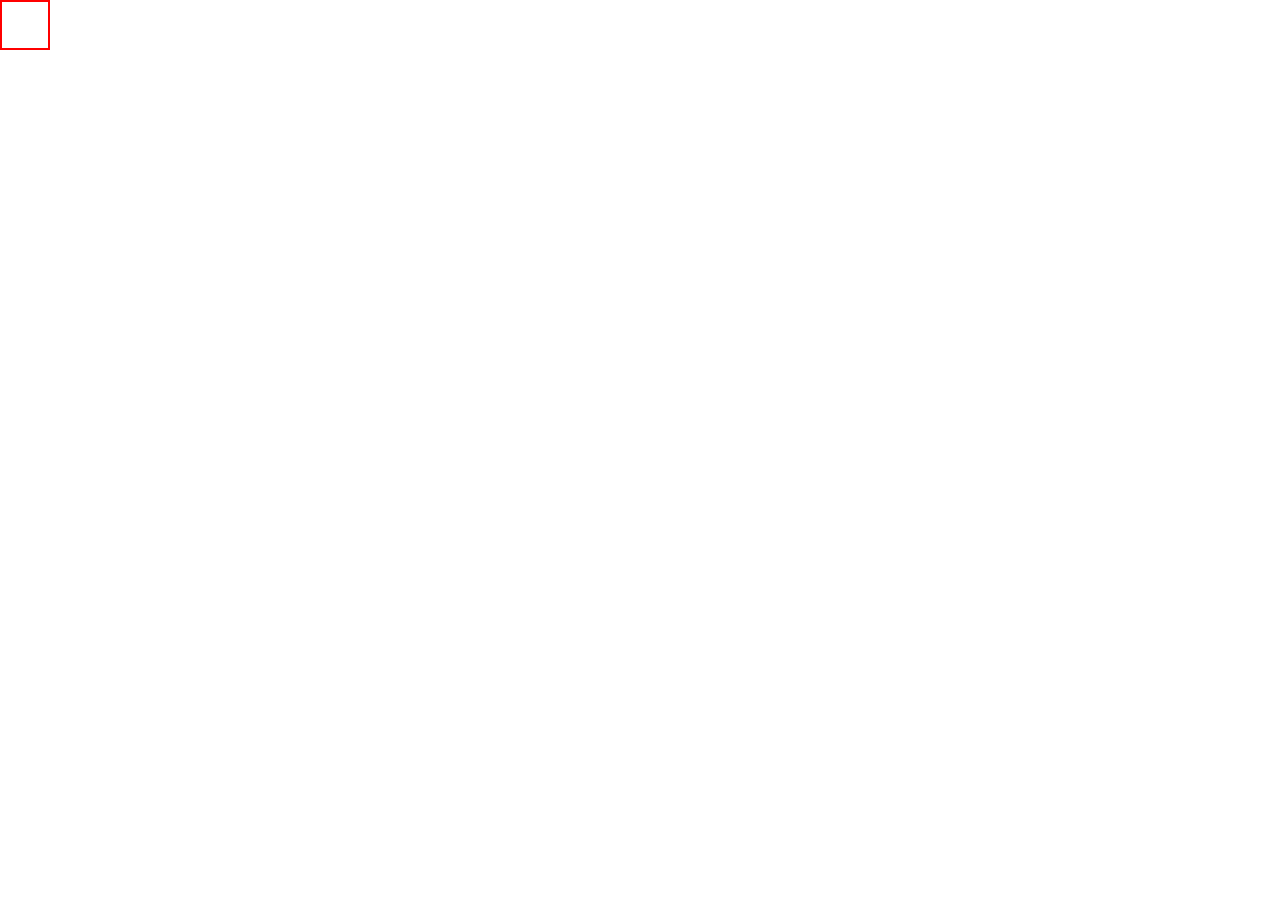
==== docs/Index.html @ 9a16d055 "test 1.1" ====
<!DOCTYPE html>
<html lang="en">
<head>
    <meta charset="UTF-8">
    <meta http-equiv="X-UA-Compatible" content="IE=edge">
    <meta name="viewport" content="width=device-width, initial-scale=1.0">
    <title>Document</title>
    <link href="https://cdn.jsdelivr.net/npm/bootstrap@5.0.2/dist/css/bootstrap.min.css" rel="stylesheet" integrity="sha384-EVSTQN3/azprG1Anm3QDgpJLIm9Nao0Yz1ztcQTwFspd3yD65VohhpuuCOmLASjC" crossorigin="anonymous">
    <link rel="stylesheet" href="style.css">
</head>
<body>
    <div class="my-col"></div>
    <script src="Script.js"></script>
    <script src="https://cdn.jsdelivr.net/npm/bootstrap@5.0.2/dist/js/bootstrap.bundle.min.js" integrity="sha384-MrcW6ZMFYlzcLA8Nl+NtUVF0sA7MsXsP1UyJoMp4YLEuNSfAP+JcXn/tWtIaxVXM" crossorigin="anonymous"></script>
</body>
</html>
---- docs/style.css ----
.my-col{
    height: 50px;
    width: 50px;
    border: 2px solid red;
}
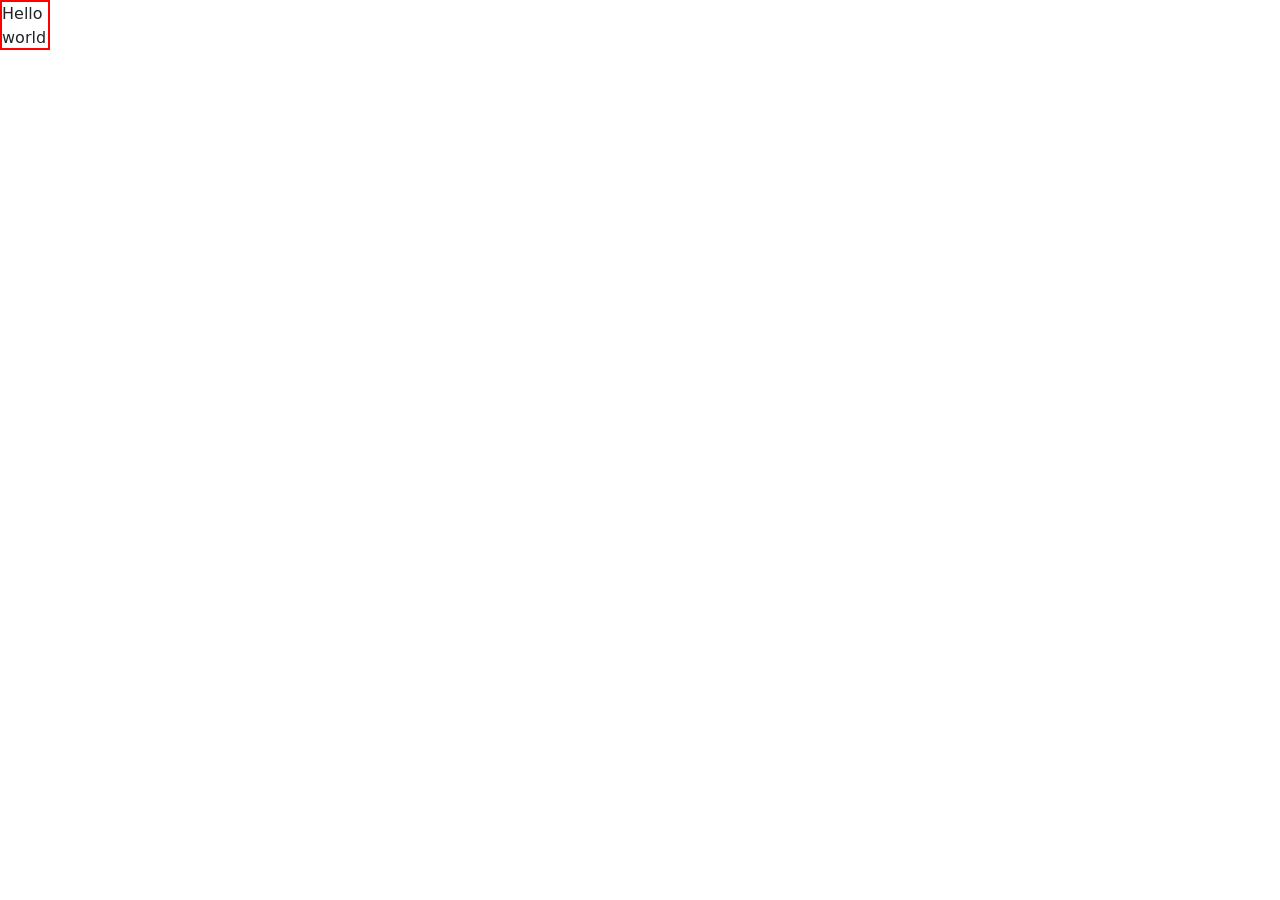
==== commit 73000139: "test1.2" ====
--- a/docs/Index.html
+++ b/docs/Index.html
@@ -9,7 +9,7 @@
     <link rel="stylesheet" href="style.css">
 </head>
 <body>
-    <div class="my-col"></div>
+    <div class="my-col">Hello world</div>
     <script src="Script.js"></script>
     <script src="https://cdn.jsdelivr.net/npm/bootstrap@5.0.2/dist/js/bootstrap.bundle.min.js" integrity="sha384-MrcW6ZMFYlzcLA8Nl+NtUVF0sA7MsXsP1UyJoMp4YLEuNSfAP+JcXn/tWtIaxVXM" crossorigin="anonymous"></script>
 </body>
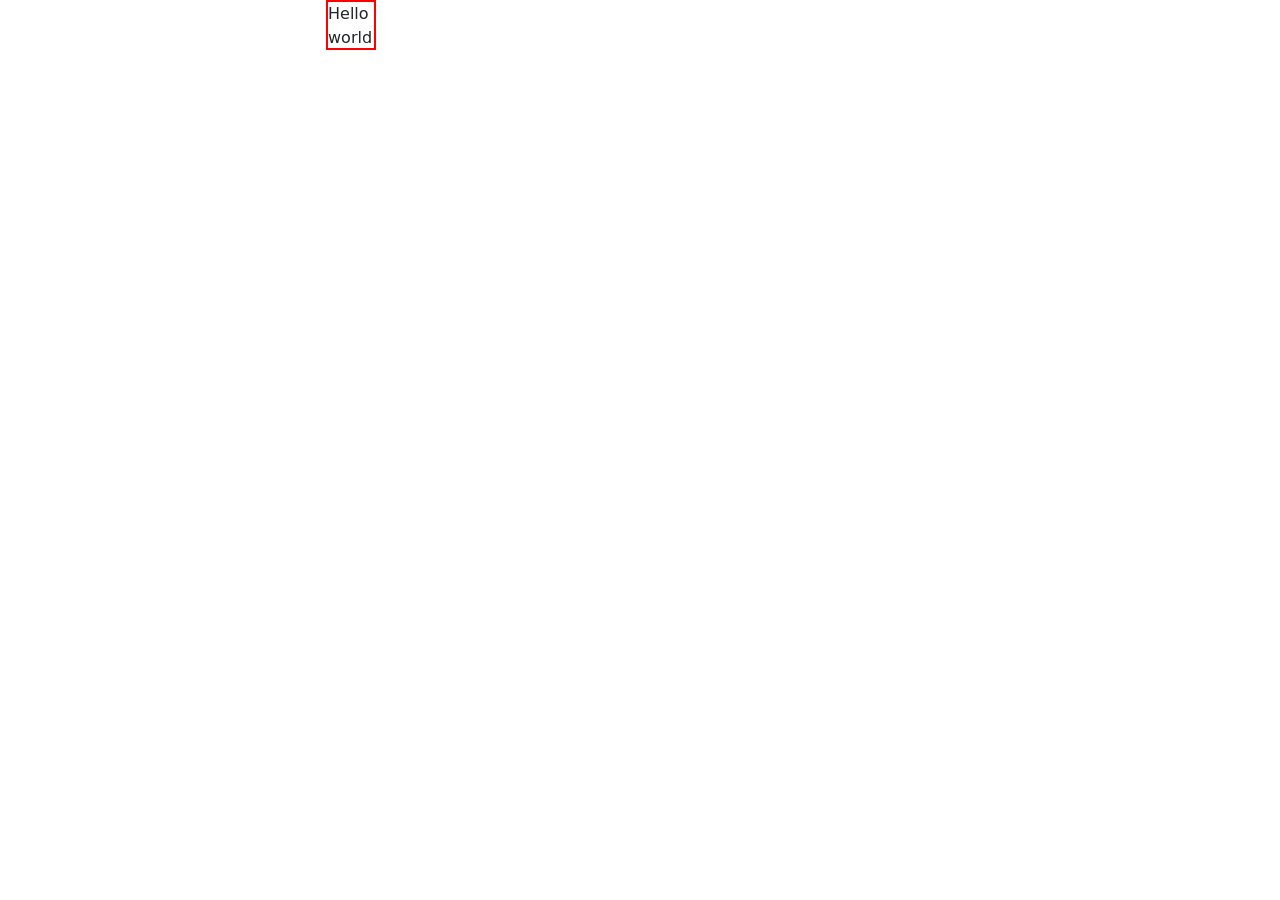
==== commit 0bcf16af: "test1.3" ====
--- a/docs/Index.html
+++ b/docs/Index.html
@@ -9,7 +9,12 @@
     <link rel="stylesheet" href="style.css">
 </head>
 <body>
-    <div class="my-col">Hello world</div>
+    <div class="row justify-content-evenly">
+        <div class="col-lg-6 col-sm-6 col-md-6">
+            <div class="my-col">Hello world</div>
+        </div>
+    </div>
+    
     <script src="Script.js"></script>
     <script src="https://cdn.jsdelivr.net/npm/bootstrap@5.0.2/dist/js/bootstrap.bundle.min.js" integrity="sha384-MrcW6ZMFYlzcLA8Nl+NtUVF0sA7MsXsP1UyJoMp4YLEuNSfAP+JcXn/tWtIaxVXM" crossorigin="anonymous"></script>
 </body>
